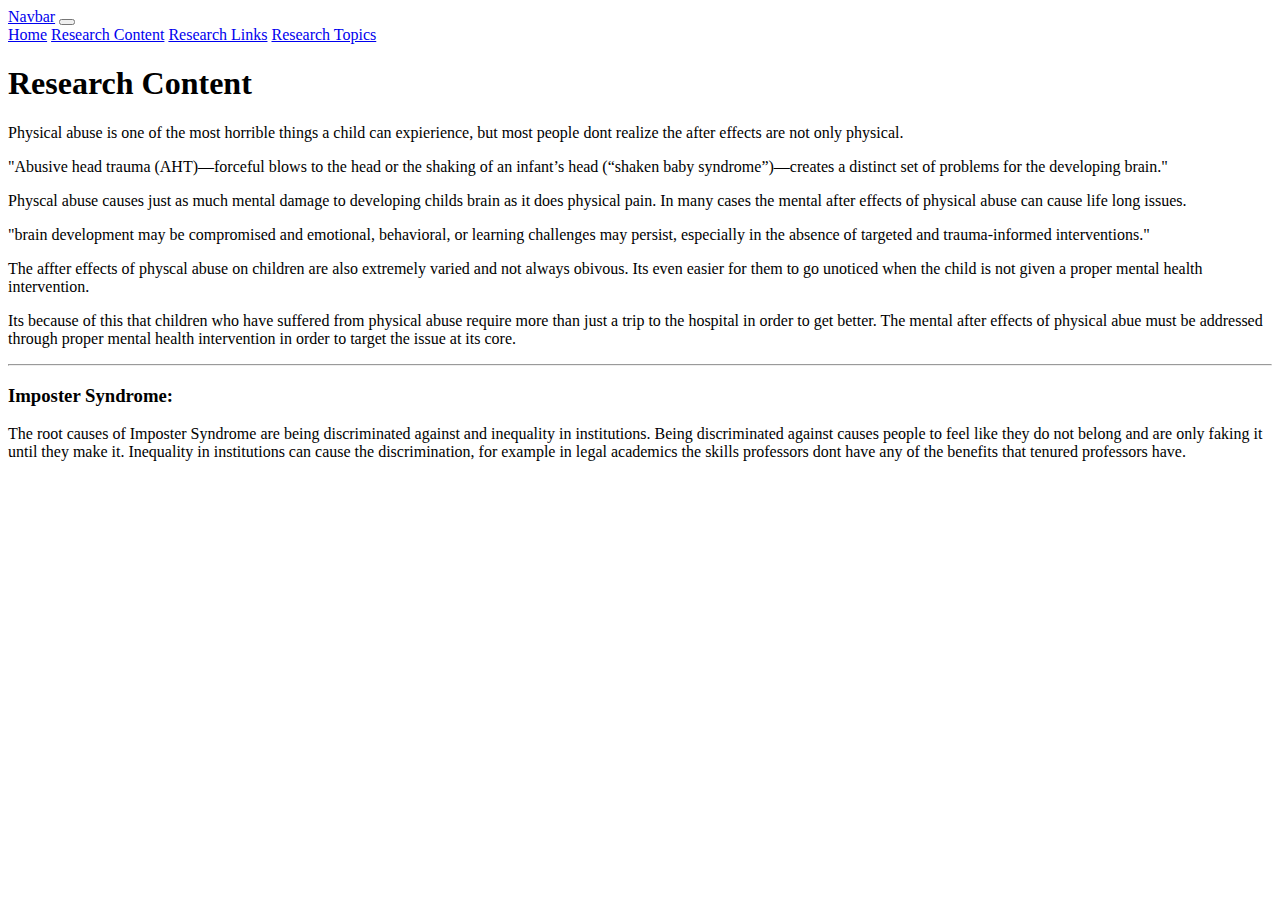
==== ResearchC.html @ a0eb1f4c "Tomas' outline part 2" ====
<!doctype html>
<html lang="en">
  <head>
    <meta charset="utf-8">
    <meta name="viewport" content="width=device-width, initial-scale=1">
    <title>Bootstrap demo</title>
    <link href="https://cdn.jsdelivr.net/npm/bootstrap@5.2.1/dist/css/bootstrap.min.css" rel="stylesheet" integrity="sha384-iYQeCzEYFbKjA/T2uDLTpkwGzCiq6soy8tYaI1GyVh/UjpbCx/TYkiZhlZB6+fzT" crossorigin="anonymous">
  </head>
  <body>
    <nav class="navbar navbar-expand-lg bg-dark navbar-dark">
        <div class="container-fluid">
          <a class="navbar-brand" href="#">Navbar</a>
          <button class="navbar-toggler" type="button" data-bs-toggle="collapse" data-bs-target="#navbarNavAltMarkup" aria-controls="navbarNavAltMarkup" aria-expanded="false" aria-label="Toggle navigation">
            <span class="navbar-toggler-icon"></span>
          </button>
          <div class="collapse navbar-collapse" id="navbarNavAltMarkup">
            <div class="navbar-nav">
              <a class="nav-link active" aria-current="page" href="index.html">Home</a>
              <a class="nav-link" href="ResearchC.html">Research Content</a>
              <a class="nav-link" href="ResearchL.html">Research Links</a>
              <a class="nav-link" href="ResearchT.html">Research Topics</a>
            </div>
          </div>
        </div>
      </nav>
    <h1>Research Content</h1>
    <script src="https://cdn.jsdelivr.net/npm/bootstrap@5.2.1/dist/js/bootstrap.bundle.min.js" integrity="sha384-u1OknCvxWvY5kfmNBILK2hRnQC3Pr17a+RTT6rIHI7NnikvbZlHgTPOOmMi466C8" crossorigin="anonymous"></script>
    <p>Physical abuse is one of the most horrible things a child can expierience, but most people dont realize the after effects are not only physical. </p>
    <p>"Abusive head trauma (AHT)—forceful blows to the head or the shaking of an infant’s head (“shaken baby syndrome”)—creates a distinct set of problems for the developing brain."</p>
    <p>Physcal abuse causes just as much mental damage to developing childs brain as it does physical pain. In many cases the mental after effects of physical abuse can cause life long issues. </p>
    <p>"brain development may be compromised and emotional, behavioral, or learning challenges may persist, especially in the absence of targeted and trauma-informed interventions."</p>
    <p>The affter effects of physcal abuse on children are also extremely varied and not always obivous. Its even easier for them to go unoticed when the child is not given a proper mental health intervention.</p>
    <p>Its because of this that children who have suffered from physical abuse require more than just a trip to the hospital in order to get better. The mental after effects of physical abue must be addressed through proper mental health intervention in order to target the issue at its core.</p>
    <p></p>
    <hr/>

    <div class="p-5 bg-info">
      <h3>Imposter Syndrome:</h3>
      <p>The root causes of Imposter Syndrome are being discriminated against and inequality in
        institutions. Being
        discriminated against causes people to feel like they do not belong and are only faking
        it until they make it. Inequality in institutions can cause the discrimination, for example
        in legal academics the skills professors dont have any of the benefits that tenured
        professors have.</p>
    </div>
  </body>
</html>
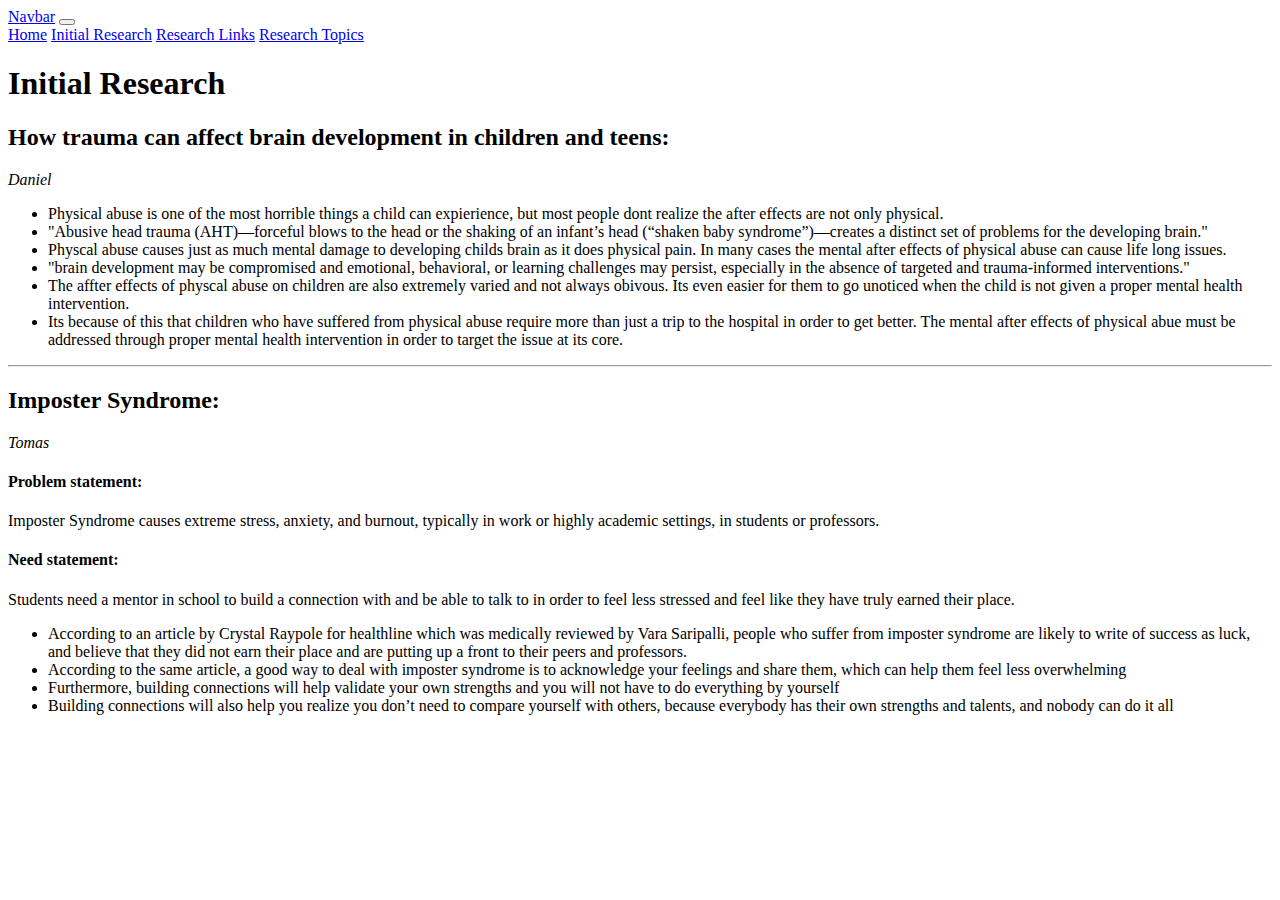
==== commit 605fa5bf: "Some styling" ====
--- a/ResearchC.html
+++ b/ResearchC.html
@@ -16,32 +16,55 @@
           <div class="collapse navbar-collapse" id="navbarNavAltMarkup">
             <div class="navbar-nav">
               <a class="nav-link active" aria-current="page" href="index.html">Home</a>
-              <a class="nav-link" href="ResearchC.html">Research Content</a>
+              <a class="nav-link" href="ResearchC.html">Initial Research</a>
               <a class="nav-link" href="ResearchL.html">Research Links</a>
               <a class="nav-link" href="ResearchT.html">Research Topics</a>
             </div>
           </div>
         </div>
       </nav>
-    <h1>Research Content</h1>
-    <script src="https://cdn.jsdelivr.net/npm/bootstrap@5.2.1/dist/js/bootstrap.bundle.min.js" integrity="sha384-u1OknCvxWvY5kfmNBILK2hRnQC3Pr17a+RTT6rIHI7NnikvbZlHgTPOOmMi466C8" crossorigin="anonymous"></script>
-    <p>Physical abuse is one of the most horrible things a child can expierience, but most people dont realize the after effects are not only physical. </p>
-    <p>"Abusive head trauma (AHT)—forceful blows to the head or the shaking of an infant’s head (“shaken baby syndrome”)—creates a distinct set of problems for the developing brain."</p>
-    <p>Physcal abuse causes just as much mental damage to developing childs brain as it does physical pain. In many cases the mental after effects of physical abuse can cause life long issues. </p>
-    <p>"brain development may be compromised and emotional, behavioral, or learning challenges may persist, especially in the absence of targeted and trauma-informed interventions."</p>
-    <p>The affter effects of physcal abuse on children are also extremely varied and not always obivous. Its even easier for them to go unoticed when the child is not given a proper mental health intervention.</p>
-    <p>Its because of this that children who have suffered from physical abuse require more than just a trip to the hospital in order to get better. The mental after effects of physical abue must be addressed through proper mental health intervention in order to target the issue at its core.</p>
-    <p></p>
+
+    <div class="p-5">
+      <h1 class="border-bottom border-dark border-5">Initial Research</h1>
+    </div>
+
+    <div class="p-5 bg-warning">
+      <h2>How trauma can affect brain development in children and teens:</h3>
+      <i>Daniel</i>
+
+      <script src="https://cdn.jsdelivr.net/npm/bootstrap@5.2.1/dist/js/bootstrap.bundle.min.js" integrity="sha384-u1OknCvxWvY5kfmNBILK2hRnQC3Pr17a+RTT6rIHI7NnikvbZlHgTPOOmMi466C8" crossorigin="anonymous"></script>
+      
+      <ul>
+        <li>Physical abuse is one of the most horrible things a child can expierience, but most people dont realize the after effects are not only physical. </li>
+        <li>"Abusive head trauma (AHT)—forceful blows to the head or the shaking of an infant’s head (“shaken baby syndrome”)—creates a distinct set of problems for the developing brain."</li>
+        <li>Physcal abuse causes just as much mental damage to developing childs brain as it does physical pain. In many cases the mental after effects of physical abuse can cause life long issues. </li>
+        <li>"brain development may be compromised and emotional, behavioral, or learning challenges may persist, especially in the absence of targeted and trauma-informed interventions."</li>
+        <li>The affter effects of physcal abuse on children are also extremely varied and not always obivous. Its even easier for them to go unoticed when the child is not given a proper mental health intervention.</li>
+        <li>Its because of this that children who have suffered from physical abuse require more than just a trip to the hospital in order to get better. The mental after effects of physical abue must be addressed through proper mental health intervention in order to target the issue at its core.</li>
+      </ul>
+    </div>
+
     <hr/>
 
     <div class="p-5 bg-info">
-      <h3>Imposter Syndrome:</h3>
-      <p>The root causes of Imposter Syndrome are being discriminated against and inequality in
-        institutions. Being
-        discriminated against causes people to feel like they do not belong and are only faking
-        it until they make it. Inequality in institutions can cause the discrimination, for example
-        in legal academics the skills professors dont have any of the benefits that tenured
-        professors have.</p>
+      <h2>Imposter Syndrome:</h3>
+      <i>Tomas</i>
+      
+      <p></p>
+
+      <h4>Problem statement:</h4>
+      <p>Imposter Syndrome causes extreme stress, anxiety, and burnout, typically in work or highly academic settings, in students or professors.</p>
+
+      <h4>Need statement:</h4>
+      <p>Students need a mentor in school to build a connection with and be able to talk to in order to feel less stressed and feel like they have truly earned their place.</p>
+
+      <ul>
+        <li>According to an article by Crystal Raypole for healthline which was medically reviewed by Vara Saripalli, people who suffer from imposter syndrome are likely to write of success as luck, and believe that they did not earn their place and are putting up a front to their peers and professors.</li>
+        <li>According to the same article, a good way to deal with imposter syndrome is to acknowledge your feelings and share them, which can help them feel less overwhelming</li>
+        <li>Furthermore, building connections will help validate your own strengths and you will not have to do everything by yourself</li>
+        <li>Building connections will also help you realize you don’t need to compare yourself with others, because everybody has their own strengths and talents, and nobody can do it all</li>
+      </ul>
+
     </div>
   </body>
 </html>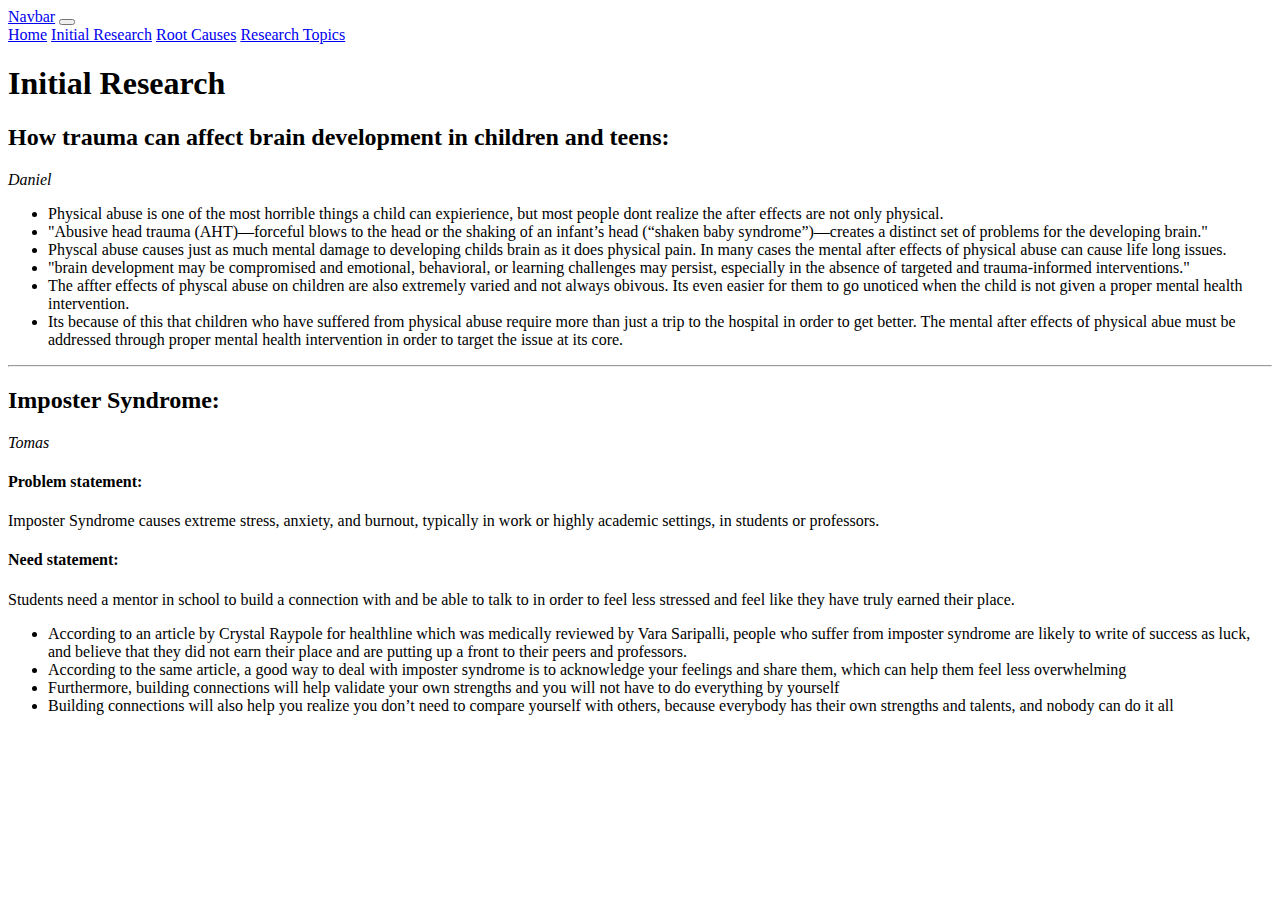
==== commit 1de4c795: "Root causes page started" ====
--- a/ResearchC.html
+++ b/ResearchC.html
@@ -5,6 +5,7 @@
     <meta name="viewport" content="width=device-width, initial-scale=1">
     <title>Bootstrap demo</title>
     <link href="https://cdn.jsdelivr.net/npm/bootstrap@5.2.1/dist/css/bootstrap.min.css" rel="stylesheet" integrity="sha384-iYQeCzEYFbKjA/T2uDLTpkwGzCiq6soy8tYaI1GyVh/UjpbCx/TYkiZhlZB6+fzT" crossorigin="anonymous">
+    <link rel="stylesheet" href="yes.css">
   </head>
   <body>
     <nav class="navbar navbar-expand-lg bg-dark navbar-dark">
@@ -17,7 +18,7 @@
             <div class="navbar-nav">
               <a class="nav-link active" aria-current="page" href="index.html">Home</a>
               <a class="nav-link" href="ResearchC.html">Initial Research</a>
-              <a class="nav-link" href="ResearchL.html">Research Links</a>
+              <a class="nav-link" href="ResearchL.html">Root Causes</a>
               <a class="nav-link" href="ResearchT.html">Research Topics</a>
             </div>
           </div>
@@ -31,8 +32,6 @@
     <div class="p-5 bg-warning">
       <h2>How trauma can affect brain development in children and teens:</h3>
       <i>Daniel</i>
-
-      <script src="https://cdn.jsdelivr.net/npm/bootstrap@5.2.1/dist/js/bootstrap.bundle.min.js" integrity="sha384-u1OknCvxWvY5kfmNBILK2hRnQC3Pr17a+RTT6rIHI7NnikvbZlHgTPOOmMi466C8" crossorigin="anonymous"></script>
       
       <ul>
         <li>Physical abuse is one of the most horrible things a child can expierience, but most people dont realize the after effects are not only physical. </li>
@@ -66,5 +65,7 @@
       </ul>
 
     </div>
+
+    <script src="https://cdn.jsdelivr.net/npm/bootstrap@5.2.1/dist/js/bootstrap.bundle.min.js" integrity="sha384-u1OknCvxWvY5kfmNBILK2hRnQC3Pr17a+RTT6rIHI7NnikvbZlHgTPOOmMi466C8" crossorigin="anonymous"></script>
   </body>
 </html>--- a/yes.css
+++ b/yes.css
@@ -0,0 +1,3 @@
+#indent{
+    text-indent: 50px;
+}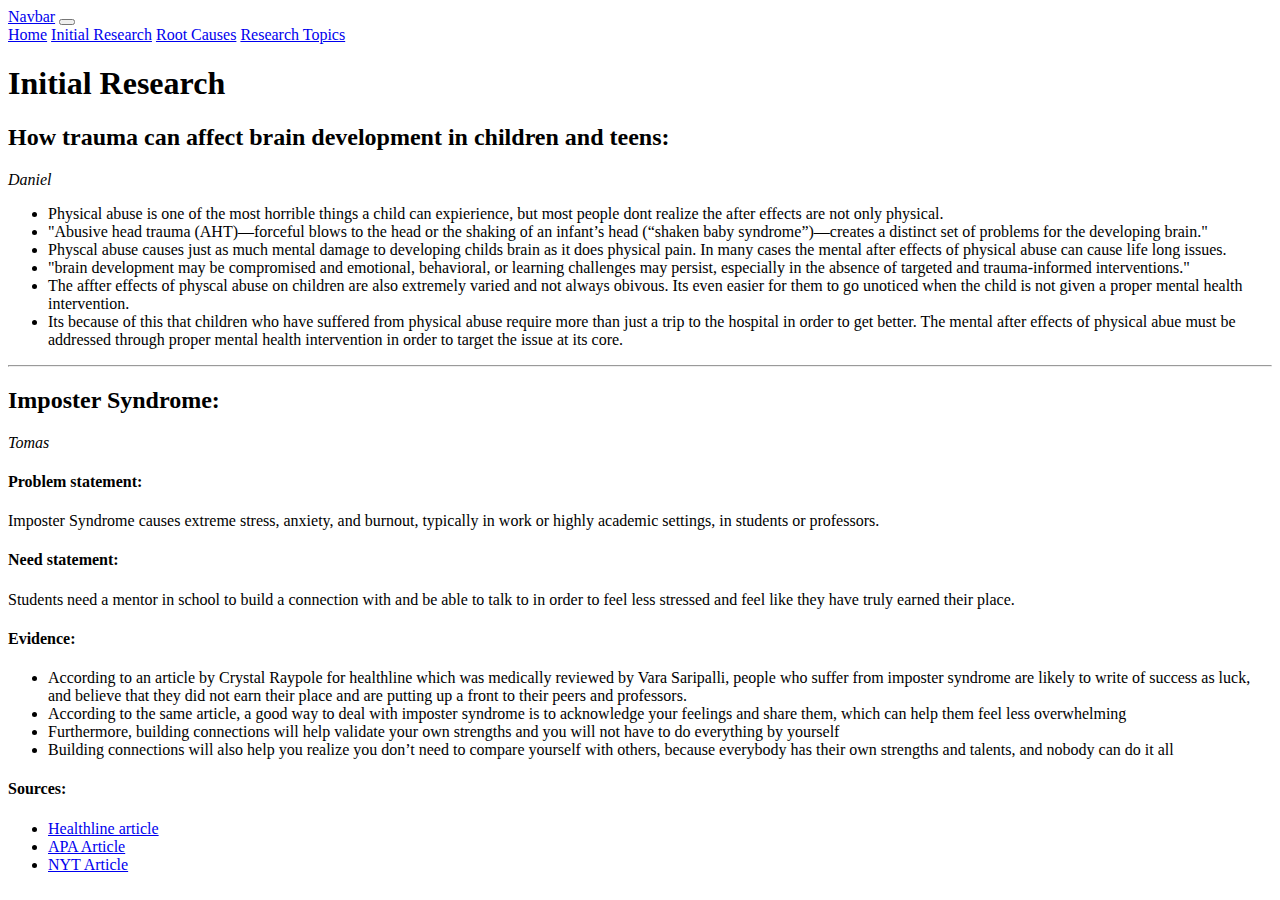
==== commit 6d18d0ee: "Added sources to my initial research" ====
--- a/ResearchC.html
+++ b/ResearchC.html
@@ -57,6 +57,7 @@
       <h4>Need statement:</h4>
       <p>Students need a mentor in school to build a connection with and be able to talk to in order to feel less stressed and feel like they have truly earned their place.</p>
 
+      <h4>Evidence:</h4>
       <ul>
         <li>According to an article by Crystal Raypole for healthline which was medically reviewed by Vara Saripalli, people who suffer from imposter syndrome are likely to write of success as luck, and believe that they did not earn their place and are putting up a front to their peers and professors.</li>
         <li>According to the same article, a good way to deal with imposter syndrome is to acknowledge your feelings and share them, which can help them feel less overwhelming</li>
@@ -64,6 +65,14 @@
         <li>Building connections will also help you realize you don’t need to compare yourself with others, because everybody has their own strengths and talents, and nobody can do it all</li>
       </ul>
 
+      <h4>Sources:</h4>
+      <ul>
+        <li><a href="https://www.healthline.com/health/mental-health/imposter-syndrome" target="blank_">Healthline article</a></li>
+        <li><a href="https://www.apa.org/gradpsych/2013/11/fraud" target="blank_">APA Article</a></li>
+        <li><a href="https://www.nytimes.com/2021/01/21/learning/what-students-are-saying-about-impostor-syndrome-beloved-places-and-finding-balance-in-2021.html" target="blank_">NYT Article</a></li>
+      </ul>
+      
+
     </div>
 
     <script src="https://cdn.jsdelivr.net/npm/bootstrap@5.2.1/dist/js/bootstrap.bundle.min.js" integrity="sha384-u1OknCvxWvY5kfmNBILK2hRnQC3Pr17a+RTT6rIHI7NnikvbZlHgTPOOmMi466C8" crossorigin="anonymous"></script>
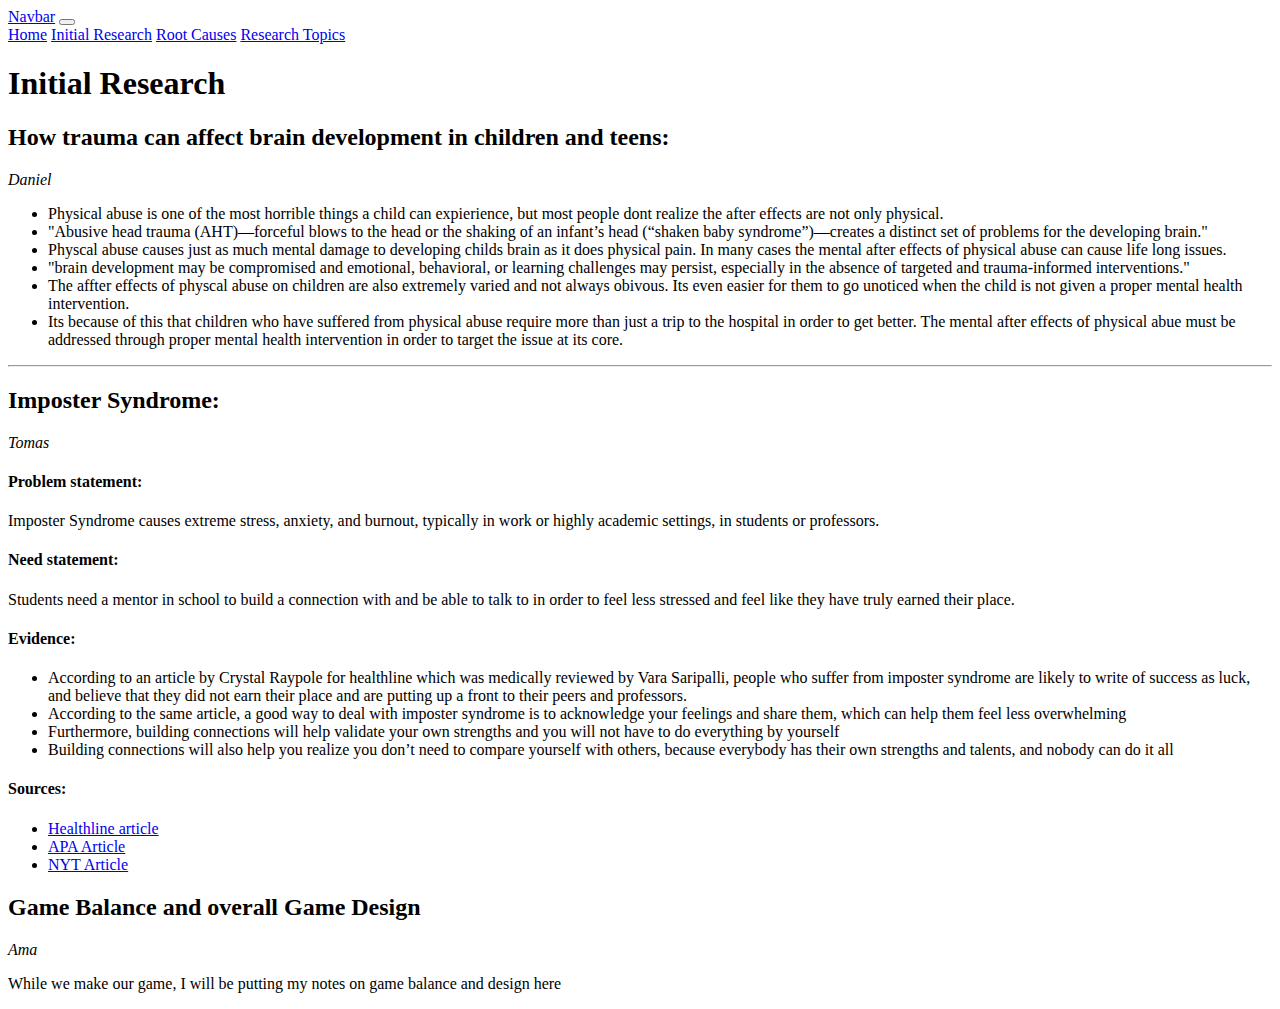
==== commit 4b1b8f1b: "Ama's" ====
--- a/ResearchC.html
+++ b/ResearchC.html
@@ -75,6 +75,15 @@
 
     </div>
 
+    <div class="p-5 bg-danger">
+      <h2>Game Balance and overall Game Design</h3>
+      <i>Ama</i>
+      
+      <p></p>
+
+      <p>While we make our game, I will be putting my notes on game balance and design here</p>
+    </div>
+
     <script src="https://cdn.jsdelivr.net/npm/bootstrap@5.2.1/dist/js/bootstrap.bundle.min.js" integrity="sha384-u1OknCvxWvY5kfmNBILK2hRnQC3Pr17a+RTT6rIHI7NnikvbZlHgTPOOmMi466C8" crossorigin="anonymous"></script>
   </body>
 </html>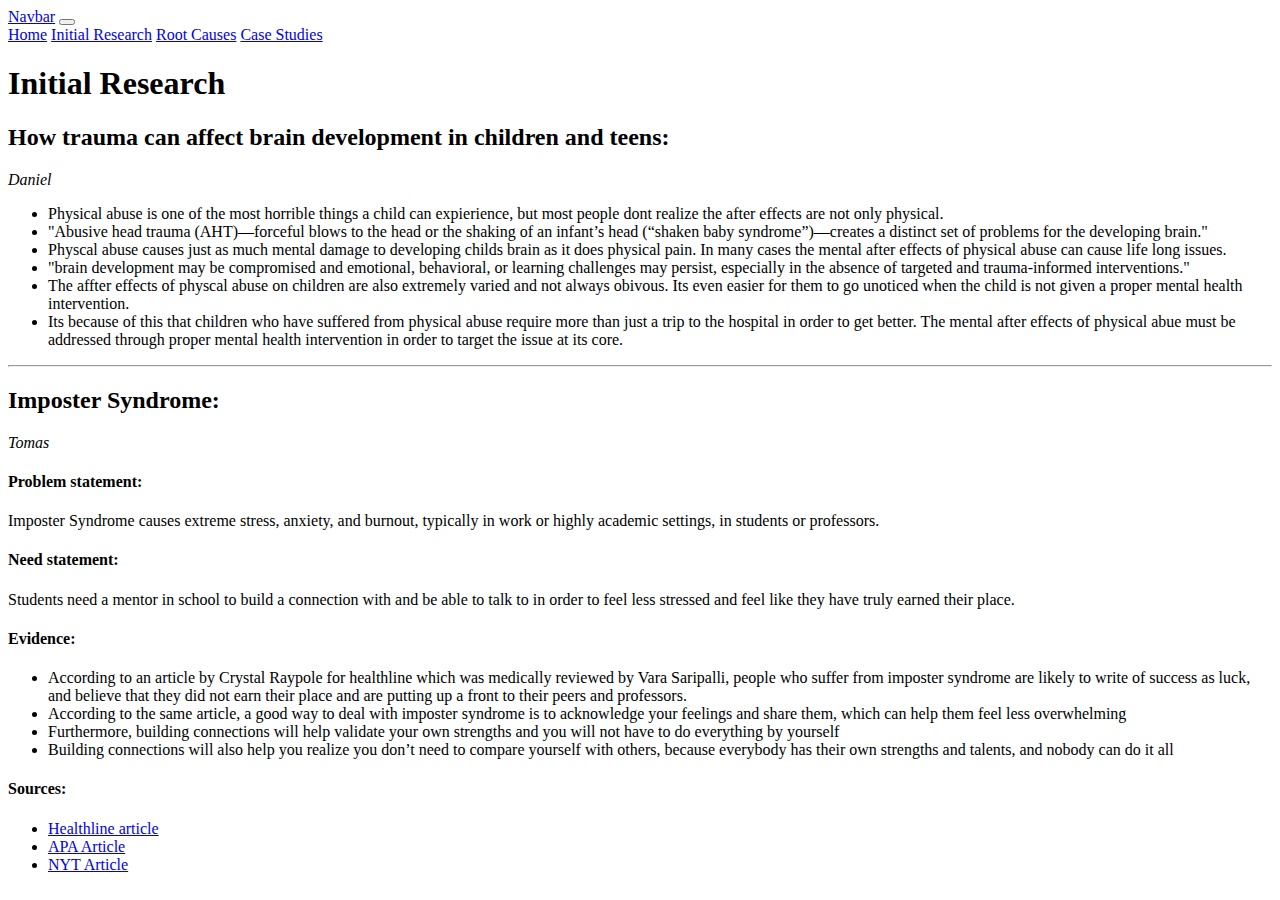
==== commit ebd0e0fc: "Renamed a thing" ====
--- a/ResearchC.html
+++ b/ResearchC.html
@@ -16,10 +16,10 @@
           </button>
           <div class="collapse navbar-collapse" id="navbarNavAltMarkup">
             <div class="navbar-nav">
-              <a class="nav-link active" aria-current="page" href="index.html">Home</a>
-              <a class="nav-link" href="ResearchC.html">Initial Research</a>
+              <a class="nav-link" href="index.html">Home</a>
+              <a class="nav-link active" aria-current="page" href="ResearchC.html">Initial Research</a>
               <a class="nav-link" href="ResearchL.html">Root Causes</a>
-              <a class="nav-link" href="ResearchT.html">Research Topics</a>
+              <a class="nav-link" href="ResearchT.html">Case Studies</a>
             </div>
           </div>
         </div>
@@ -75,15 +75,6 @@
 
     </div>
 
-    <div class="p-5 bg-danger">
-      <h2>Game Balance and overall Game Design</h3>
-      <i>Ama</i>
-      
-      <p></p>
-
-      <p>While we make our game, I will be putting my notes on game balance and design here</p>
-    </div>
-
     <script src="https://cdn.jsdelivr.net/npm/bootstrap@5.2.1/dist/js/bootstrap.bundle.min.js" integrity="sha384-u1OknCvxWvY5kfmNBILK2hRnQC3Pr17a+RTT6rIHI7NnikvbZlHgTPOOmMi466C8" crossorigin="anonymous"></script>
   </body>
 </html>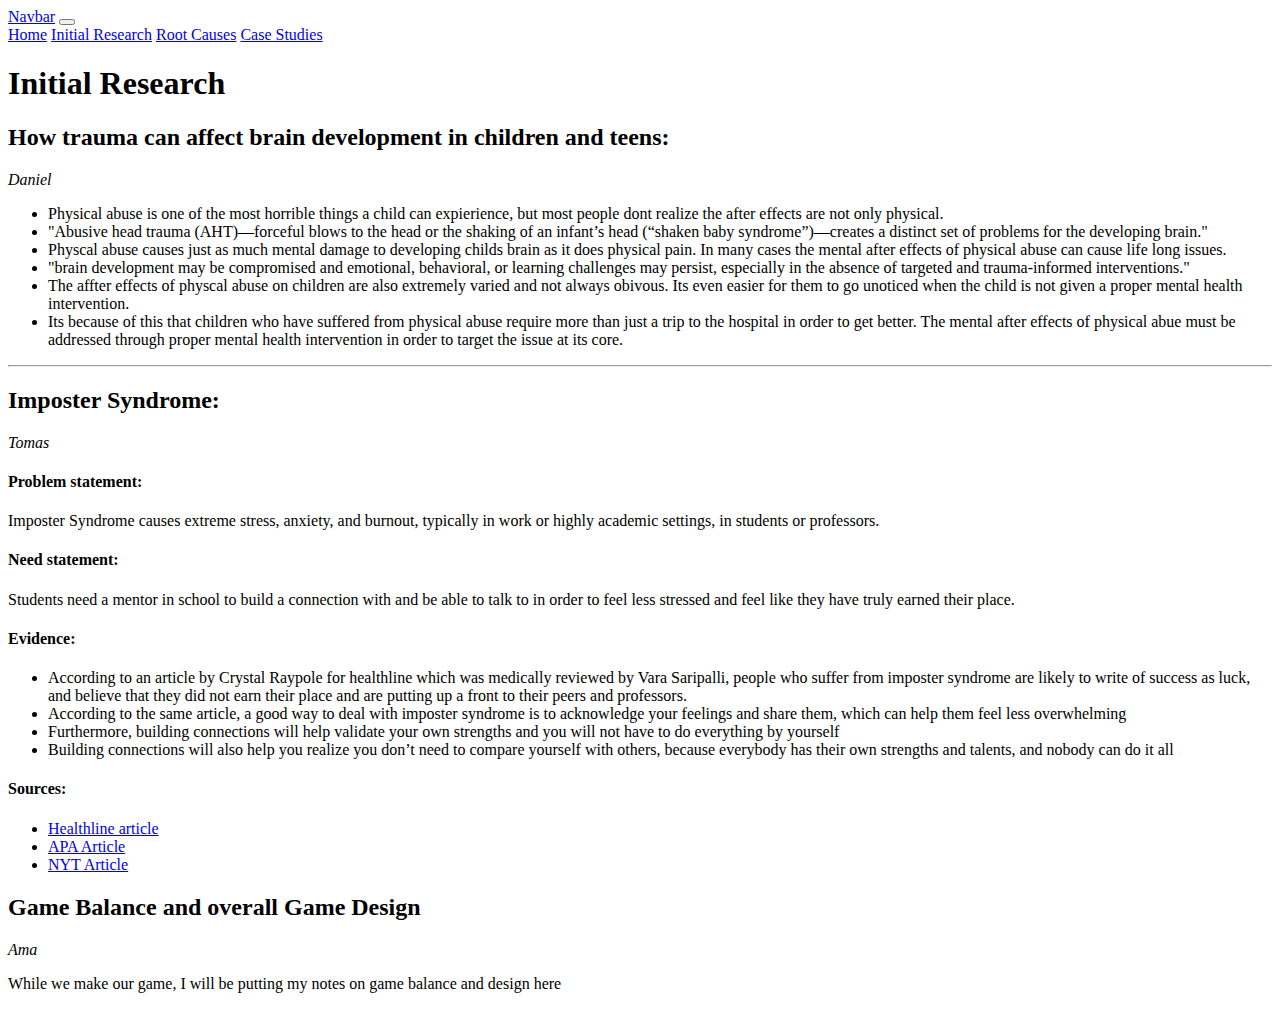
==== commit a8e7e3d7: "Merge branch 'main' of https://github.com/Inner-Demons/Website" ====
--- a/ResearchC.html
+++ b/ResearchC.html
@@ -75,6 +75,15 @@
 
     </div>
 
+    <div class="p-5 bg-danger">
+      <h2>Game Balance and overall Game Design</h3>
+      <i>Ama</i>
+      
+      <p></p>
+
+      <p>While we make our game, I will be putting my notes on game balance and design here</p>
+    </div>
+
     <script src="https://cdn.jsdelivr.net/npm/bootstrap@5.2.1/dist/js/bootstrap.bundle.min.js" integrity="sha384-u1OknCvxWvY5kfmNBILK2hRnQC3Pr17a+RTT6rIHI7NnikvbZlHgTPOOmMi466C8" crossorigin="anonymous"></script>
   </body>
 </html>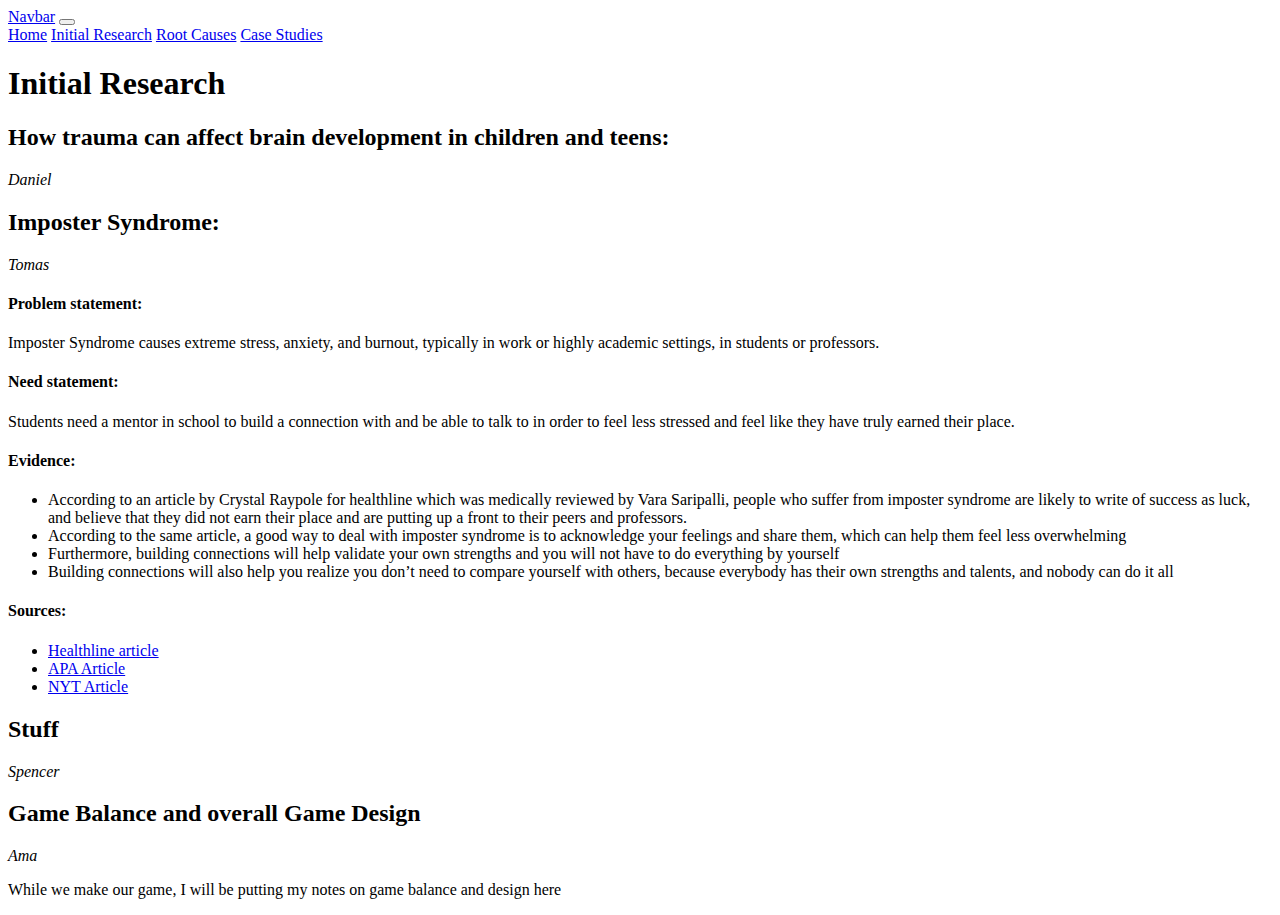
==== commit 19f0f06d: "Added some more styling" ====
--- a/ResearchC.html
+++ b/ResearchC.html
@@ -32,18 +32,7 @@
     <div class="p-5 bg-warning">
       <h2>How trauma can affect brain development in children and teens:</h3>
       <i>Daniel</i>
-      
-      <ul>
-        <li>Physical abuse is one of the most horrible things a child can expierience, but most people dont realize the after effects are not only physical. </li>
-        <li>"Abusive head trauma (AHT)—forceful blows to the head or the shaking of an infant’s head (“shaken baby syndrome”)—creates a distinct set of problems for the developing brain."</li>
-        <li>Physcal abuse causes just as much mental damage to developing childs brain as it does physical pain. In many cases the mental after effects of physical abuse can cause life long issues. </li>
-        <li>"brain development may be compromised and emotional, behavioral, or learning challenges may persist, especially in the absence of targeted and trauma-informed interventions."</li>
-        <li>The affter effects of physcal abuse on children are also extremely varied and not always obivous. Its even easier for them to go unoticed when the child is not given a proper mental health intervention.</li>
-        <li>Its because of this that children who have suffered from physical abuse require more than just a trip to the hospital in order to get better. The mental after effects of physical abue must be addressed through proper mental health intervention in order to target the issue at its core.</li>
-      </ul>
     </div>
-
-    <hr/>
 
     <div class="p-5 bg-info">
       <h2>Imposter Syndrome:</h3>
@@ -75,6 +64,11 @@
 
     </div>
 
+    <div class="p-5 text-light bg-dark">
+      <h2>Stuff</h3>
+      <i>Spencer</i>
+    </div>
+
     <div class="p-5 bg-danger">
       <h2>Game Balance and overall Game Design</h3>
       <i>Ama</i>
